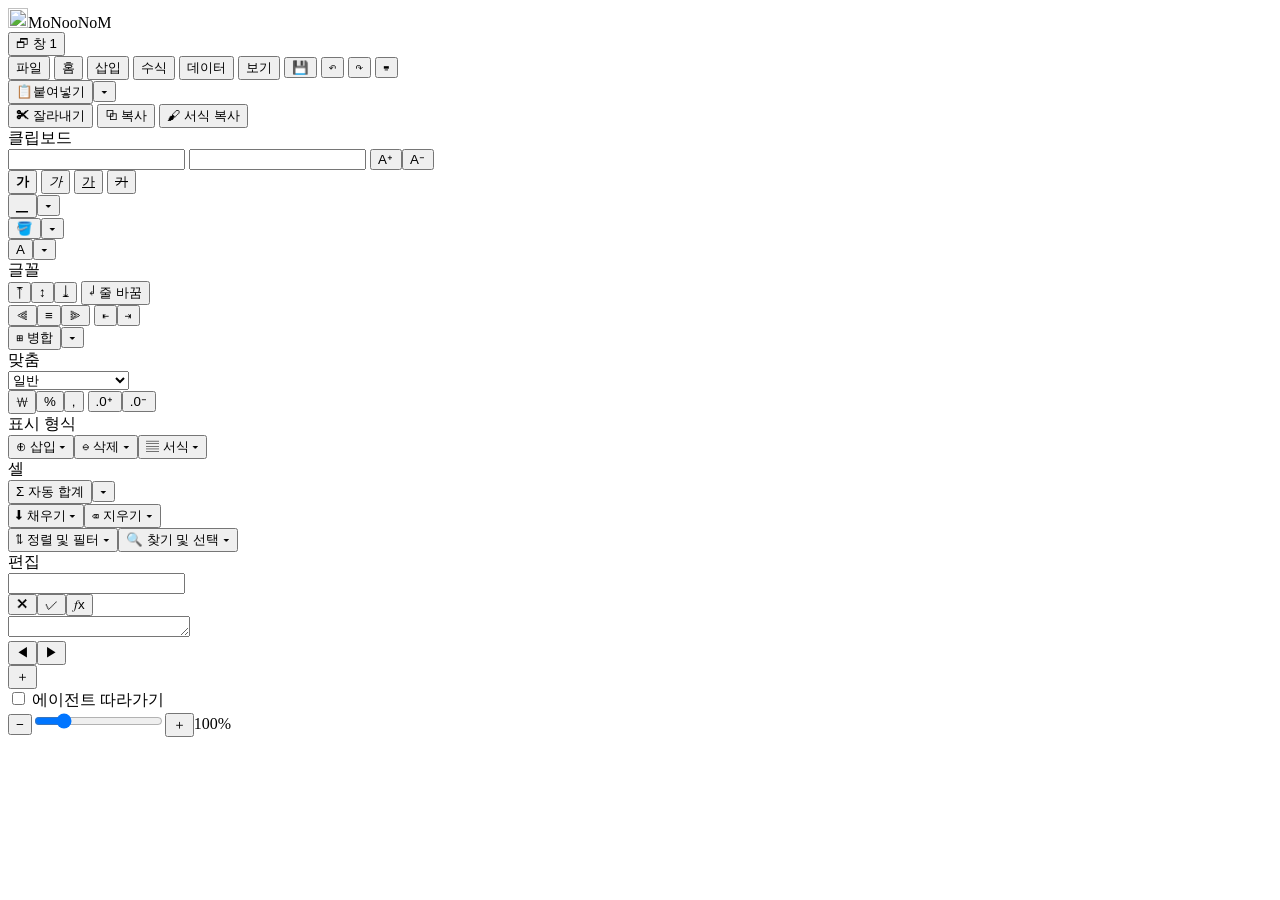
==== .agents/skills/monoonom/assets/web/index.html @ f5a335a6 "Rename to MoNooNoM (monoonom); olive green accent and a new icon The product name had a trademark in" ====
<!doctype html>
<html lang="ko">
<head>
<meta charset="utf-8">
<meta name="viewport" content="width=device-width, initial-scale=1">
<title>MoNooNoM</title>
<link rel="icon" type="image/svg+xml" href="/img/favicon.svg">
<link rel="stylesheet" href="/css/app.css">
<script src="/vendor/chart.umd.min.js"></script>
</head>
<body>
<header id="titlebar">
  <div class="brand"><img src="/img/monoonom.svg" alt="" width="20" height="20">MoNooNoM</div>
  <div id="doc-tabs" class="doc-tabs" role="tablist" aria-label="통합 문서"></div>
  <button id="win-btn" class="win-btn" title="창 목록 / 새 창">🗗 창 <span id="win-count">1</span></button>
</header>

<nav id="ribbon-tabs" class="ribbon-tabs">
  <button data-rtab="file" class="file-tab">파일</button>
  <button data-rtab="home" class="on">홈</button>
  <button data-rtab="insert">삽입</button>
  <button data-rtab="formulas">수식</button>
  <button data-rtab="data">데이터</button>
  <button data-rtab="view">보기</button>
  <span class="spacer"></span>
  <button class="qa" data-cmd="save" title="저장 (Ctrl+S)">💾</button>
  <button class="qa" id="undo-btn" data-cmd="undo" title="실행 취소 (Ctrl+Z)">↶</button>
  <button class="qa" id="redo-btn" data-cmd="redo" title="다시 실행 (Ctrl+Y)">↷</button>
  <button class="qa" data-cmd="help" title="바로 가기 키">⌨</button>
</nav>

<section id="ribbon" class="ribbon">
  <!-- HOME -->
  <div data-rpane="home" class="rpane">
    <div class="group"><div class="gbody">
      <div class="split big"><button class="rb big" data-cmd="paste" title="붙여넣기 (Ctrl+V)"><span class="ic">📋</span>붙여넣기</button><button class="dd" data-dd="paste" title="붙여넣기 옵션">▾</button></div>
      <div class="col">
        <button class="rb" data-cmd="cut" title="잘라내기 (Ctrl+X)">✂ 잘라내기</button>
        <button class="rb" data-cmd="copy" title="복사 (Ctrl+C)">⧉ 복사</button>
        <button class="rb" id="painter-btn" data-cmd="painter" title="서식 복사 (두 번 클릭하면 계속 적용)">🖌 서식 복사</button>
      </div></div><div class="gname">클립보드</div></div>

    <div class="group"><div class="gbody"><div class="col">
      <div class="row">
        <input id="font-name" class="inp font-name" data-cmd="fontName" title="글꼴" aria-label="글꼴">
        <input id="font-size" class="inp font-size" data-cmd="fontSize" title="글꼴 크기" aria-label="글꼴 크기">
        <button class="rb ico" data-cmd="fontGrow" title="글꼴 크기 크게">A⁺</button><button class="rb ico" data-cmd="fontShrink" title="글꼴 크기 작게">A⁻</button>
      </div>
      <div class="row">
        <button class="rb ico" data-cmd="bold" title="굵게 (Ctrl+B)"><b>가</b></button>
        <button class="rb ico" data-cmd="italic" title="기울임꼴 (Ctrl+I)"><i>가</i></button>
        <button class="rb ico" data-cmd="underline" title="밑줄 (Ctrl+U)"><u>가</u></button>
        <button class="rb ico" data-cmd="strike" title="취소선 (Ctrl+5)"><s>가</s></button>
        <div class="split"><button class="rb ico" data-cmd="borders" data-arg="bottom" title="아래쪽 테두리">▁</button><button class="dd" data-dd="borders" title="테두리">▾</button></div>
        <div class="split"><button class="rb ico color-btn" id="fill-color-btn" title="채우기 색">🪣<span class="cbar" id="fill-color-bar" style="background:#FFFF00"></span></button><button class="dd" id="fill-color-pick" title="채우기 색 선택">▾</button></div>
        <div class="split"><button class="rb ico color-btn" id="font-color-btn" title="글꼴 색">A<span class="cbar" id="font-color-bar" style="background:#FF0000"></span></button><button class="dd" id="font-color-pick" title="글꼴 색 선택">▾</button></div>
      </div></div></div><div class="gname">글꼴</div></div>

    <div class="group"><div class="gbody"><div class="col">
      <div class="row">
        <button class="rb ico" data-cmd="vTop" title="위쪽 맞춤">⤒</button><button class="rb ico" data-cmd="vMiddle" title="가운데 맞춤">↕</button><button class="rb ico" data-cmd="vBottom" title="아래쪽 맞춤">⤓</button>
        <button class="rb" data-cmd="wrap" title="텍스트 줄 바꿈">↵ 줄 바꿈</button>
      </div>
      <div class="row">
        <button class="rb ico" data-cmd="alignLeft" title="왼쪽 맞춤">⫷</button><button class="rb ico" data-cmd="alignCenter" title="가운데 맞춤">≡</button><button class="rb ico" data-cmd="alignRight" title="오른쪽 맞춤">⫸</button>
        <button class="rb ico" data-cmd="outdent" title="내어쓰기">⇤</button><button class="rb ico" data-cmd="indent" title="들여쓰기">⇥</button>
        <div class="split"><button class="rb" data-cmd="mergeCenter" title="병합하고 가운데 맞춤">⊞ 병합</button><button class="dd" data-dd="merge">▾</button></div>
      </div></div></div><div class="gname">맞춤</div></div>

    <div class="group"><div class="gbody"><div class="col">
      <div class="row"><select id="num-format" class="inp num-format" data-cmd="numFormat" title="표시 형식">
        <option value="General">일반</option><option value="0">숫자 (0)</option><option value="0.00">숫자 (0.00)</option><option value="#,##0">숫자 (#,##0)</option>
        <option value="&quot;₩&quot;#,##0">통화 (₩)</option><option value="_-* #,##0_-;-* #,##0_-;_-* &quot;-&quot;_-;_-@_-">회계</option>
        <option value="yyyy-mm-dd">간단한 날짜</option><option value="yyyy&quot;년&quot; m&quot;월&quot; d&quot;일&quot; dddd">자세한 날짜</option><option value="h:mm:ss">시간</option>
        <option value="0%">백분율</option><option value="# ?/?">분수</option><option value="0.00E+00">지수</option><option value="@">텍스트</option>
        <option value="__custom">사용자 지정</option><option value="__more">기타 표시 형식…</option></select></div>
      <div class="row">
        <button class="rb ico" data-cmd="currency" title="통화 (₩)">₩</button><button class="rb ico" data-cmd="percent" title="백분율 (Ctrl+Shift+5)">%</button><button class="rb ico" data-cmd="comma" title="쉼표 스타일">,</button>
        <button class="rb ico" data-cmd="decInc" title="자릿수 늘림">.0⁺</button><button class="rb ico" data-cmd="decDec" title="자릿수 줄임">.0⁻</button>
      </div></div></div><div class="gname">표시 형식</div></div>

    <div class="group"><div class="gbody"><div class="col">
      <button class="rb" data-dd="insert">⊕ 삽입 ▾</button><button class="rb" data-dd="delete">⊖ 삭제 ▾</button><button class="rb" data-dd="format">▤ 서식 ▾</button>
    </div></div><div class="gname">셀</div></div>

    <div class="group"><div class="gbody"><div class="col">
      <div class="split"><button class="rb" data-cmd="autosum" title="자동 합계 (Alt+=)">Σ 자동 합계</button><button class="dd" data-dd="autosum">▾</button></div>
      <button class="rb" data-dd="fill">⬇ 채우기 ▾</button><button class="rb" data-dd="clear">⌫ 지우기 ▾</button>
    </div><div class="col">
      <button class="rb" data-dd="sortfilter">⇅ 정렬 및 필터 ▾</button><button class="rb" data-dd="find">🔍 찾기 및 선택 ▾</button>
    </div></div><div class="gname">편집</div></div>
  </div>

  <!-- INSERT -->
  <div data-rpane="insert" class="rpane" hidden>
    <div class="group"><div class="gbody">
      <button class="rb big" data-cmd="chartDialog"><span class="ic">📊</span>추천 차트</button>
      <div class="col"><button class="rb" data-cmd="chart" data-arg="bar">▮ 세로 막대형</button><button class="rb" data-cmd="chart" data-arg="barH">▬ 가로 막대형</button><button class="rb" data-cmd="chart" data-arg="barStacked">▦ 누적 막대형</button></div>
      <div class="col"><button class="rb" data-cmd="chart" data-arg="line">📈 꺾은선형</button><button class="rb" data-cmd="chart" data-arg="area">◭ 영역형</button><button class="rb" data-cmd="chart" data-arg="scatter">⁘ 분산형</button></div>
      <div class="col"><button class="rb" data-cmd="chart" data-arg="pie">◔ 원형</button><button class="rb" data-cmd="chart" data-arg="doughnut">◎ 도넛형</button><button class="rb" data-cmd="chart" data-arg="radar">✶ 방사형</button></div>
    </div><div class="gname">차트 (Alt+F1)</div></div>
    <div class="group"><div class="gbody">
      <button class="rb big" data-cmd="pivotDialog" title="선택한 표로 피벗 테이블 만들기"><span class="ic">▦</span>피벗 테이블</button>
    </div><div class="gname">표</div></div>
    <div class="group"><div class="gbody"><div class="col">
      <button class="rb" data-cmd="insertFunction">𝑓x 함수</button><button class="rb" data-cmd="comment">🗨 메모 (Shift+F2)</button><button class="rb" data-cmd="link">🔗 링크 (Ctrl+K)</button>
    </div></div><div class="gname">기타</div></div>
  </div>

  <!-- FORMULAS -->
  <div data-rpane="formulas" class="rpane" hidden>
    <div class="group"><div class="gbody">
      <button class="rb big" data-cmd="insertFunction"><span class="ic">𝑓x</span>함수 삽입</button>
      <div class="col"><div class="split"><button class="rb" data-cmd="autosum">Σ 자동 합계</button><button class="dd" data-dd="autosum">▾</button></div></div>
    </div><div class="gname">함수 라이브러리</div></div>
    <div class="group"><div class="gbody"><div class="col">
      <button class="rb" data-cmd="showFormulas" title="Ctrl+`">⨍ 수식 표시</button><button class="rb" data-cmd="recalc" title="F9">⟳ 지금 계산</button>
    </div></div><div class="gname">수식 분석 / 계산</div></div>
  </div>

  <!-- DATA -->
  <div data-rpane="data" class="rpane" hidden>
    <div class="group"><div class="gbody">
      <div class="col"><button class="rb" data-cmd="sortAsc">↑ 오름차순</button><button class="rb" data-cmd="sortDesc">↓ 내림차순</button></div>
      <button class="rb big" data-cmd="sortDialog"><span class="ic">⇅</span>정렬</button>
      <button class="rb big" data-cmd="filter" title="Ctrl+Shift+L"><span class="ic">⏷</span>필터</button>
      <div class="col"><button class="rb" data-cmd="filterClear">⨯ 지우기</button><button class="rb" data-cmd="filterReapply">⟳ 다시 적용</button></div>
    </div><div class="gname">정렬 및 필터</div></div>
    <div class="group"><div class="gbody"><div class="col">
      <button class="rb" data-cmd="removeDuplicates">⧉ 중복된 항목 제거</button>
    </div></div><div class="gname">데이터 도구</div></div>
    <div class="group"><div class="gbody">
      <button class="rb big" data-cmd="pivotRefresh" title="이 문서의 피벗 테이블 값을 원본 데이터에서 다시 계산"><span class="ic">⟳</span>피벗 새로 고침</button>
    </div><div class="gname">피벗 테이블</div></div>
  </div>

  <!-- VIEW -->
  <div data-rpane="view" class="rpane" hidden>
    <div class="group"><div class="gbody"><div class="col">
      <button class="rb" data-cmd="gridlines">▦ 눈금선</button><button class="rb" data-cmd="showFormulas">⨍ 수식 표시</button>
    </div></div><div class="gname">표시</div></div>
    <div class="group"><div class="gbody">
      <button class="rb big" data-dd="zoom"><span class="ic">🔍</span>확대/축소</button>
      <div class="col"><button class="rb" data-cmd="zoom100">100%</button><button class="rb" data-cmd="zoomSel">선택 영역 확대</button></div>
    </div><div class="gname">확대/축소</div></div>
    <div class="group"><div class="gbody">
      <button class="rb big" data-cmd="newWindow"><span class="ic">🗗</span>새 창</button>
      <button class="rb big" data-dd="windows"><span class="ic">🪟</span>창 전환</button>
      <button class="rb big" data-dd="freeze"><span class="ic">❄</span>틀 고정</button>
    </div><div class="gname">창</div></div>
  </div>
</section>

<div id="formula-bar" class="formula-bar">
  <input id="name-box" class="name-box" title="이름 상자 (참조를 입력하고 Enter)" aria-label="이름 상자" spellcheck="false">
  <div class="fx-btns"><button id="fx-cancel" title="취소">✕</button><button id="fx-ok" title="입력">✓</button><button id="fx-btn" title="함수 삽입">𝑓x</button></div>
  <textarea id="fx-input" class="fx-input" rows="1" spellcheck="false" aria-label="수식 입력줄"></textarea>
</div>

<main id="grid-host" class="grid-host" tabindex="-1"></main>

<footer id="sheetbar" class="sheetbar">
  <button id="sheet-prev" title="이전 시트 (Ctrl+PgUp)">◀</button><button id="sheet-next" title="다음 시트 (Ctrl+PgDn)">▶</button>
  <div id="sheet-tabs" class="sheet-tabs"></div>
  <button id="add-sheet" class="add-sheet" title="새 시트 (Shift+F11)">＋</button>
</footer>
<footer id="statusbar" class="statusbar">
  <div id="status-msg" class="status-msg"></div>
  <div id="status-stats" class="status-stats"></div>
  <span id="agent-busy" class="agent-busy" hidden title="에이전트가 방금 이 통합 문서를 바꿨습니다">● 에이전트 작업 중</span>
  <label class="follow-agent" title="켜면 에이전트가 작업하는 시트와 셀로 화면이 따라갑니다. 끄면 화면은 그대로 두고 에이전트가 바꾼 셀만 강조합니다."><input type="checkbox" id="follow-agent"> 에이전트 따라가기</label>
  <div class="zoom"><button data-cmd="zoomOut" title="축소">−</button><input id="zoom-range" type="range" min="25" max="400" value="100" aria-label="확대/축소"><button data-cmd="zoomIn" title="확대">＋</button><span id="zoom-label" title="100%로">100%</span></div>
</footer>

<div id="toasts" class="toasts" aria-live="polite"></div>
<div id="tooltip" class="tooltip" hidden></div>
<div id="comment-tip" class="comment-tip" hidden></div>
<div id="busy" class="busy" hidden><div class="spinner"></div><span></span></div>

<script type="module" src="/js/app.js"></script>
</body>
</html>
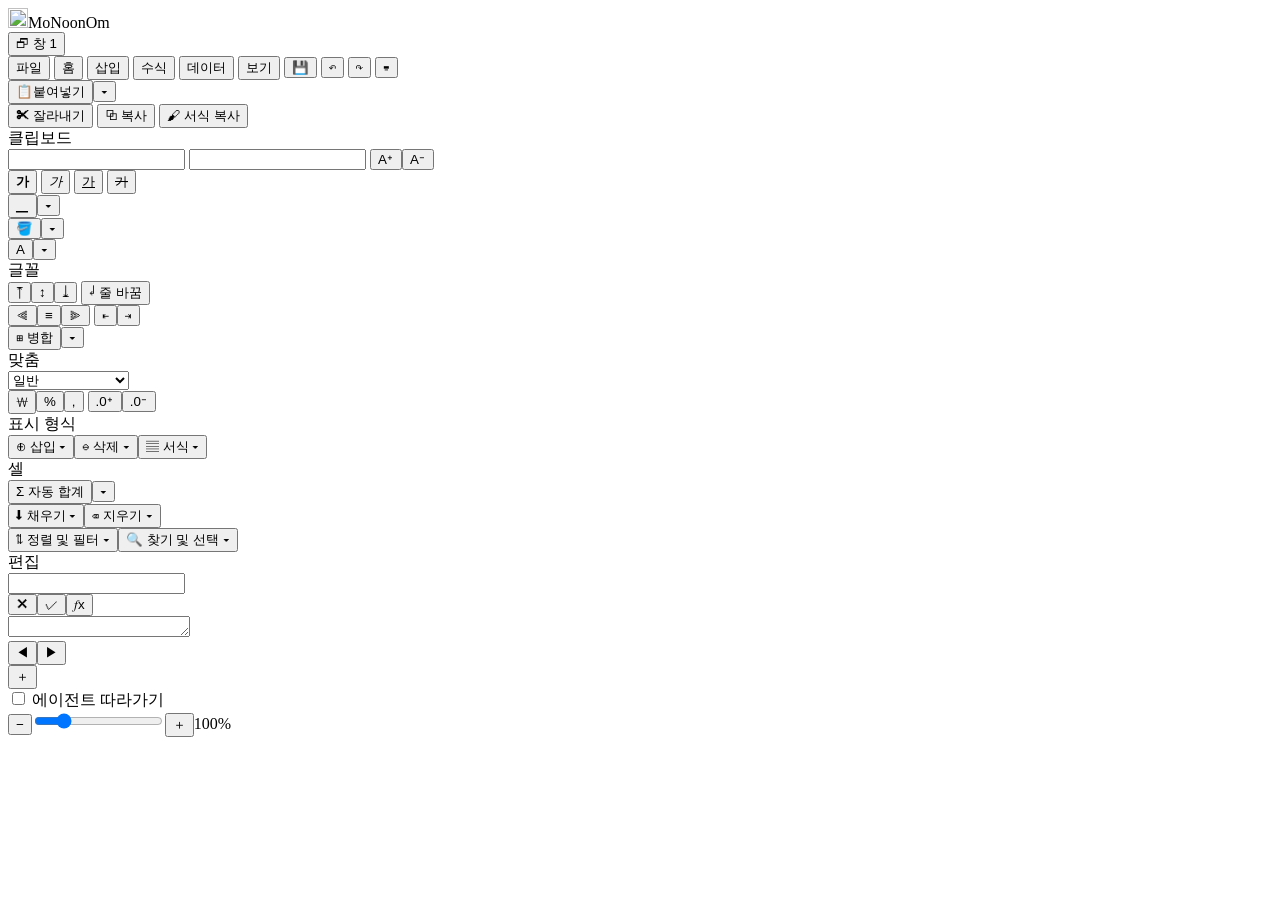
==== commit 58e81c7b: "Mixed-case name: MoNoonOm Co-Authored-By: Claude Opus 5.5 <noreply@anthropic.com> Claude-Session: ht" ====
--- a/.agents/skills/monoonom/assets/web/index.html
+++ b/.agents/skills/monoonom/assets/web/index.html
@@ -3,14 +3,14 @@
 <head>
 <meta charset="utf-8">
 <meta name="viewport" content="width=device-width, initial-scale=1">
-<title>MoNooNoM</title>
+<title>MoNoonOm</title>
 <link rel="icon" type="image/svg+xml" href="/img/favicon.svg">
 <link rel="stylesheet" href="/css/app.css">
 <script src="/vendor/chart.umd.min.js"></script>
 </head>
 <body>
 <header id="titlebar">
-  <div class="brand"><img src="/img/monoonom.svg" alt="" width="20" height="20">MoNooNoM</div>
+  <div class="brand"><img src="/img/monoonom.svg" alt="" width="20" height="20">MoNoonOm</div>
   <div id="doc-tabs" class="doc-tabs" role="tablist" aria-label="통합 문서"></div>
   <button id="win-btn" class="win-btn" title="창 목록 / 새 창">🗗 창 <span id="win-count">1</span></button>
 </header>
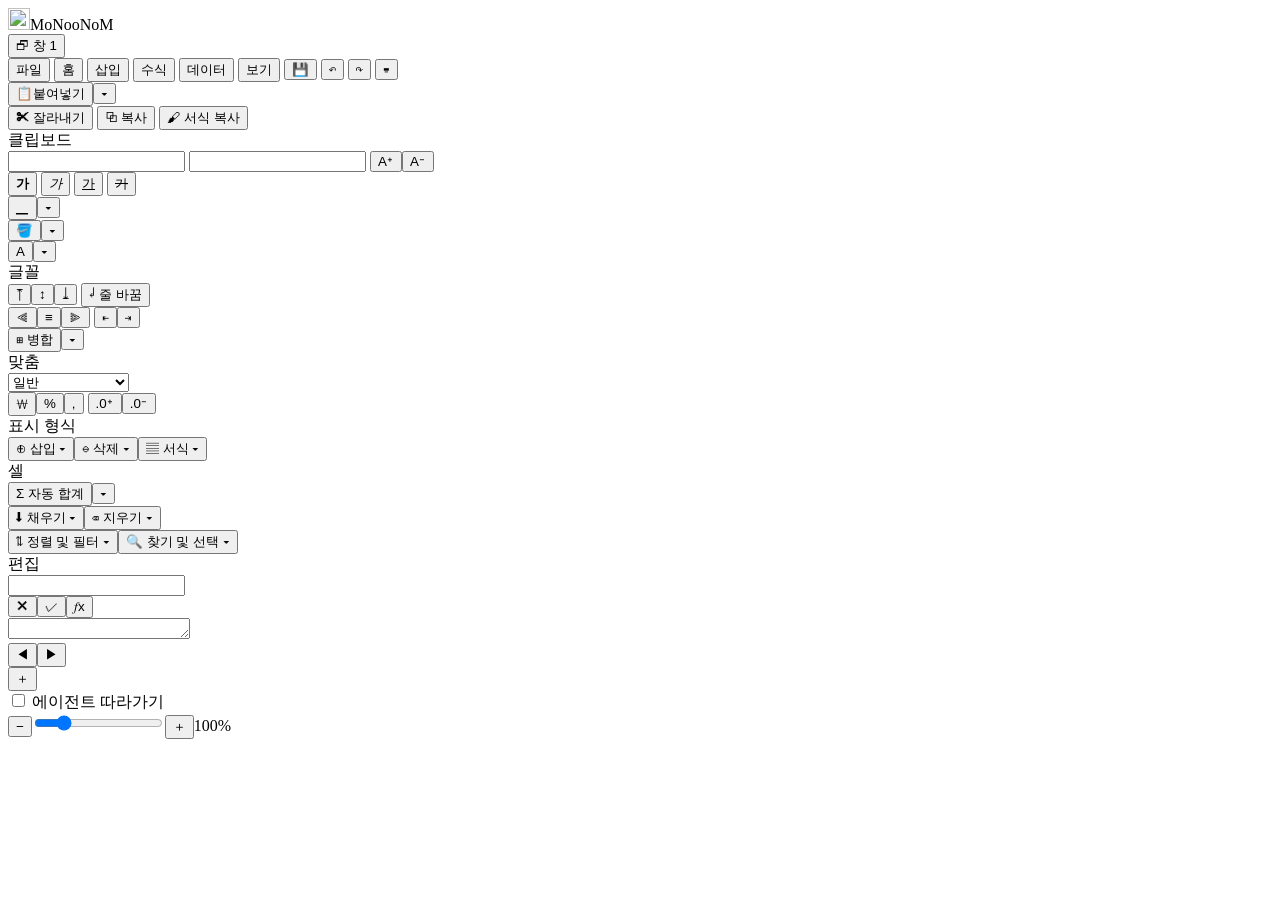
==== commit 3a345e5e: "Restore MoNooNoM spelling; add white icon for coloured backgrounds - monoonom-white.svg: white lines" ====
--- a/.agents/skills/monoonom/assets/web/index.html
+++ b/.agents/skills/monoonom/assets/web/index.html
@@ -3,14 +3,14 @@
 <head>
 <meta charset="utf-8">
 <meta name="viewport" content="width=device-width, initial-scale=1">
-<title>MoNoonOm</title>
+<title>MoNooNoM</title>
 <link rel="icon" type="image/svg+xml" href="/img/favicon.svg">
 <link rel="stylesheet" href="/css/app.css">
 <script src="/vendor/chart.umd.min.js"></script>
 </head>
 <body>
 <header id="titlebar">
-  <div class="brand"><img src="/img/monoonom.svg" alt="" width="20" height="20">MoNoonOm</div>
+  <div class="brand"><img src="/img/monoonom-white.svg" alt="" width="22" height="22">MoNooNoM</div>
   <div id="doc-tabs" class="doc-tabs" role="tablist" aria-label="통합 문서"></div>
   <button id="win-btn" class="win-btn" title="창 목록 / 새 창">🗗 창 <span id="win-count">1</span></button>
 </header>
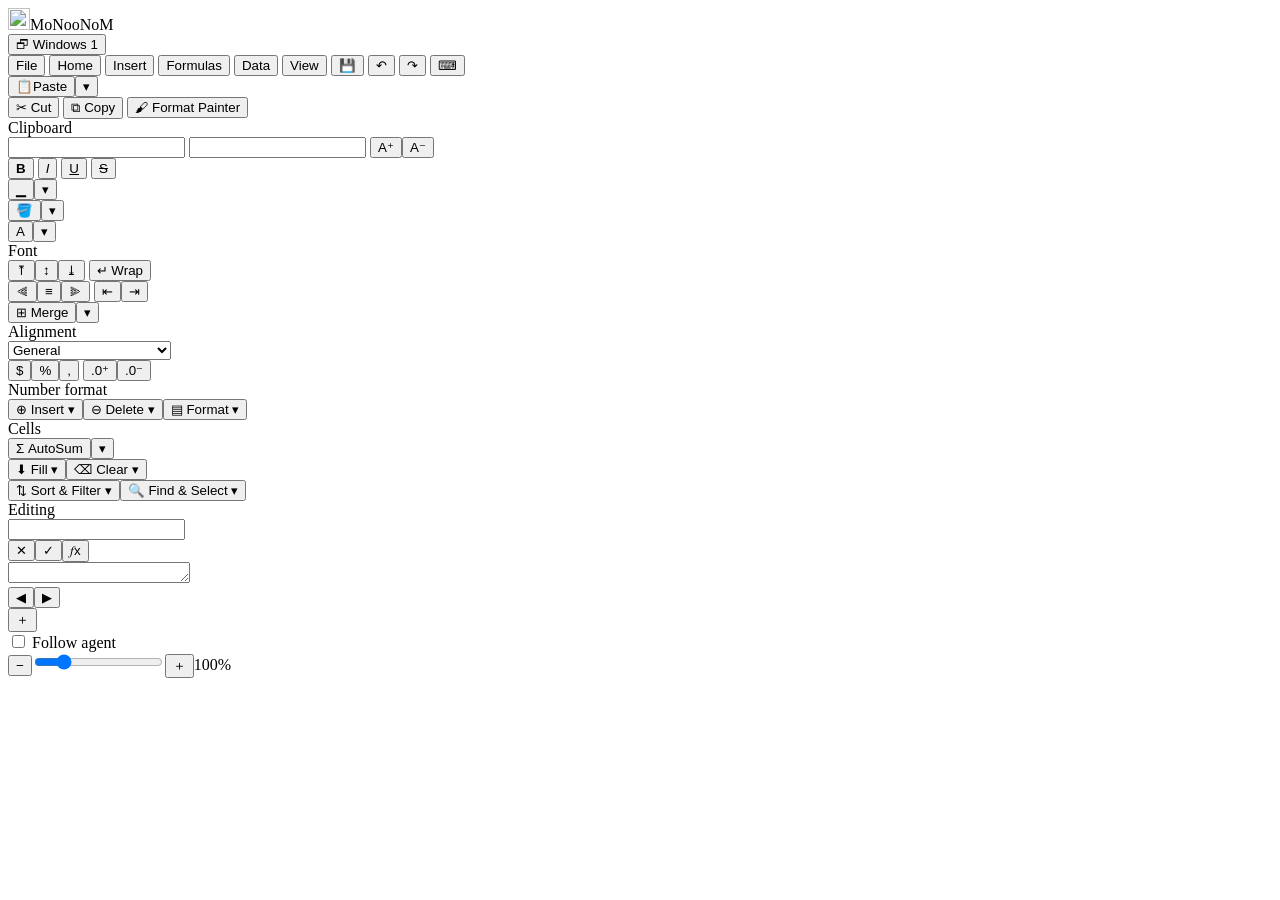
==== commit ae7a377b: "English agent-facing text; preview UI in English or Korean - SKILL.md, references, xl.py output and " ====
--- a/.agents/skills/monoonom/assets/web/index.html
+++ b/.agents/skills/monoonom/assets/web/index.html
@@ -1,5 +1,5 @@
 <!doctype html>
-<html lang="ko">
+<html lang="en">
 <head>
 <meta charset="utf-8">
 <meta name="viewport" content="width=device-width, initial-scale=1">
@@ -11,165 +11,165 @@
 <body>
 <header id="titlebar">
   <div class="brand"><img src="/img/monoonom-white.svg" alt="" width="22" height="22">MoNooNoM</div>
-  <div id="doc-tabs" class="doc-tabs" role="tablist" aria-label="통합 문서"></div>
-  <button id="win-btn" class="win-btn" title="창 목록 / 새 창">🗗 창 <span id="win-count">1</span></button>
+  <div id="doc-tabs" class="doc-tabs" role="tablist" aria-label="Workbooks"></div>
+  <button id="win-btn" class="win-btn" title="Windows / new window">🗗 Windows <span id="win-count">1</span></button>
 </header>
 
 <nav id="ribbon-tabs" class="ribbon-tabs">
-  <button data-rtab="file" class="file-tab">파일</button>
-  <button data-rtab="home" class="on">홈</button>
-  <button data-rtab="insert">삽입</button>
-  <button data-rtab="formulas">수식</button>
-  <button data-rtab="data">데이터</button>
-  <button data-rtab="view">보기</button>
+  <button data-rtab="file" class="file-tab">File</button>
+  <button data-rtab="home" class="on">Home</button>
+  <button data-rtab="insert">Insert</button>
+  <button data-rtab="formulas">Formulas</button>
+  <button data-rtab="data">Data</button>
+  <button data-rtab="view">View</button>
   <span class="spacer"></span>
-  <button class="qa" data-cmd="save" title="저장 (Ctrl+S)">💾</button>
-  <button class="qa" id="undo-btn" data-cmd="undo" title="실행 취소 (Ctrl+Z)">↶</button>
-  <button class="qa" id="redo-btn" data-cmd="redo" title="다시 실행 (Ctrl+Y)">↷</button>
-  <button class="qa" data-cmd="help" title="바로 가기 키">⌨</button>
+  <button class="qa" data-cmd="save" title="Save (Ctrl+S)">💾</button>
+  <button class="qa" id="undo-btn" data-cmd="undo" title="Undo (Ctrl+Z)">↶</button>
+  <button class="qa" id="redo-btn" data-cmd="redo" title="Redo (Ctrl+Y)">↷</button>
+  <button class="qa" data-cmd="help" title="Keyboard shortcuts">⌨</button>
 </nav>
 
 <section id="ribbon" class="ribbon">
   <!-- HOME -->
   <div data-rpane="home" class="rpane">
     <div class="group"><div class="gbody">
-      <div class="split big"><button class="rb big" data-cmd="paste" title="붙여넣기 (Ctrl+V)"><span class="ic">📋</span>붙여넣기</button><button class="dd" data-dd="paste" title="붙여넣기 옵션">▾</button></div>
+      <div class="split big"><button class="rb big" data-cmd="paste" title="Paste (Ctrl+V)"><span class="ic">📋</span>Paste</button><button class="dd" data-dd="paste" title="Paste options">▾</button></div>
       <div class="col">
-        <button class="rb" data-cmd="cut" title="잘라내기 (Ctrl+X)">✂ 잘라내기</button>
-        <button class="rb" data-cmd="copy" title="복사 (Ctrl+C)">⧉ 복사</button>
-        <button class="rb" id="painter-btn" data-cmd="painter" title="서식 복사 (두 번 클릭하면 계속 적용)">🖌 서식 복사</button>
-      </div></div><div class="gname">클립보드</div></div>
+        <button class="rb" data-cmd="cut" title="Cut (Ctrl+X)">✂ Cut</button>
+        <button class="rb" data-cmd="copy" title="Copy (Ctrl+C)">⧉ Copy</button>
+        <button class="rb" id="painter-btn" data-cmd="painter" title="Format Painter (double-click to keep applying)">🖌 Format Painter</button>
+      </div></div><div class="gname">Clipboard</div></div>
 
     <div class="group"><div class="gbody"><div class="col">
       <div class="row">
-        <input id="font-name" class="inp font-name" data-cmd="fontName" title="글꼴" aria-label="글꼴">
-        <input id="font-size" class="inp font-size" data-cmd="fontSize" title="글꼴 크기" aria-label="글꼴 크기">
-        <button class="rb ico" data-cmd="fontGrow" title="글꼴 크기 크게">A⁺</button><button class="rb ico" data-cmd="fontShrink" title="글꼴 크기 작게">A⁻</button>
+        <input id="font-name" class="inp font-name" data-cmd="fontName" title="Font" aria-label="Font">
+        <input id="font-size" class="inp font-size" data-cmd="fontSize" title="Font size" aria-label="Font size">
+        <button class="rb ico" data-cmd="fontGrow" title="Increase font size">A⁺</button><button class="rb ico" data-cmd="fontShrink" title="Decrease font size">A⁻</button>
       </div>
       <div class="row">
-        <button class="rb ico" data-cmd="bold" title="굵게 (Ctrl+B)"><b>가</b></button>
-        <button class="rb ico" data-cmd="italic" title="기울임꼴 (Ctrl+I)"><i>가</i></button>
-        <button class="rb ico" data-cmd="underline" title="밑줄 (Ctrl+U)"><u>가</u></button>
-        <button class="rb ico" data-cmd="strike" title="취소선 (Ctrl+5)"><s>가</s></button>
-        <div class="split"><button class="rb ico" data-cmd="borders" data-arg="bottom" title="아래쪽 테두리">▁</button><button class="dd" data-dd="borders" title="테두리">▾</button></div>
-        <div class="split"><button class="rb ico color-btn" id="fill-color-btn" title="채우기 색">🪣<span class="cbar" id="fill-color-bar" style="background:#FFFF00"></span></button><button class="dd" id="fill-color-pick" title="채우기 색 선택">▾</button></div>
-        <div class="split"><button class="rb ico color-btn" id="font-color-btn" title="글꼴 색">A<span class="cbar" id="font-color-bar" style="background:#FF0000"></span></button><button class="dd" id="font-color-pick" title="글꼴 색 선택">▾</button></div>
-      </div></div></div><div class="gname">글꼴</div></div>
+        <button class="rb ico" data-cmd="bold" title="Bold (Ctrl+B)"><b data-i18n="glyph.bold">B</b></button>
+        <button class="rb ico" data-cmd="italic" title="Italic (Ctrl+I)"><i data-i18n="glyph.italic">I</i></button>
+        <button class="rb ico" data-cmd="underline" title="Underline (Ctrl+U)"><u data-i18n="glyph.underline">U</u></button>
+        <button class="rb ico" data-cmd="strike" title="Strikethrough (Ctrl+5)"><s data-i18n="glyph.strike">S</s></button>
+        <div class="split"><button class="rb ico" data-cmd="borders" data-arg="bottom" title="Bottom border">▁</button><button class="dd" data-dd="borders" title="Borders">▾</button></div>
+        <div class="split"><button class="rb ico color-btn" id="fill-color-btn" title="Fill color">🪣<span class="cbar" id="fill-color-bar" style="background:#FFFF00"></span></button><button class="dd" id="fill-color-pick" title="Choose fill color">▾</button></div>
+        <div class="split"><button class="rb ico color-btn" id="font-color-btn" title="Font color">A<span class="cbar" id="font-color-bar" style="background:#FF0000"></span></button><button class="dd" id="font-color-pick" title="Choose font color">▾</button></div>
+      </div></div></div><div class="gname">Font</div></div>
 
     <div class="group"><div class="gbody"><div class="col">
       <div class="row">
-        <button class="rb ico" data-cmd="vTop" title="위쪽 맞춤">⤒</button><button class="rb ico" data-cmd="vMiddle" title="가운데 맞춤">↕</button><button class="rb ico" data-cmd="vBottom" title="아래쪽 맞춤">⤓</button>
-        <button class="rb" data-cmd="wrap" title="텍스트 줄 바꿈">↵ 줄 바꿈</button>
+        <button class="rb ico" data-cmd="vTop" title="Top align">⤒</button><button class="rb ico" data-cmd="vMiddle" title="Center">↕</button><button class="rb ico" data-cmd="vBottom" title="Bottom align">⤓</button>
+        <button class="rb" data-cmd="wrap" title="Wrap text">↵ Wrap</button>
       </div>
       <div class="row">
-        <button class="rb ico" data-cmd="alignLeft" title="왼쪽 맞춤">⫷</button><button class="rb ico" data-cmd="alignCenter" title="가운데 맞춤">≡</button><button class="rb ico" data-cmd="alignRight" title="오른쪽 맞춤">⫸</button>
-        <button class="rb ico" data-cmd="outdent" title="내어쓰기">⇤</button><button class="rb ico" data-cmd="indent" title="들여쓰기">⇥</button>
-        <div class="split"><button class="rb" data-cmd="mergeCenter" title="병합하고 가운데 맞춤">⊞ 병합</button><button class="dd" data-dd="merge">▾</button></div>
-      </div></div></div><div class="gname">맞춤</div></div>
+        <button class="rb ico" data-cmd="alignLeft" title="Align left">⫷</button><button class="rb ico" data-cmd="alignCenter" title="Center">≡</button><button class="rb ico" data-cmd="alignRight" title="Align right">⫸</button>
+        <button class="rb ico" data-cmd="outdent" title="Decrease indent">⇤</button><button class="rb ico" data-cmd="indent" title="Increase indent">⇥</button>
+        <div class="split"><button class="rb" data-cmd="mergeCenter" title="Merge & Center">⊞ Merge</button><button class="dd" data-dd="merge">▾</button></div>
+      </div></div></div><div class="gname">Alignment</div></div>
 
     <div class="group"><div class="gbody"><div class="col">
-      <div class="row"><select id="num-format" class="inp num-format" data-cmd="numFormat" title="표시 형식">
-        <option value="General">일반</option><option value="0">숫자 (0)</option><option value="0.00">숫자 (0.00)</option><option value="#,##0">숫자 (#,##0)</option>
-        <option value="&quot;₩&quot;#,##0">통화 (₩)</option><option value="_-* #,##0_-;-* #,##0_-;_-* &quot;-&quot;_-;_-@_-">회계</option>
-        <option value="yyyy-mm-dd">간단한 날짜</option><option value="yyyy&quot;년&quot; m&quot;월&quot; d&quot;일&quot; dddd">자세한 날짜</option><option value="h:mm:ss">시간</option>
-        <option value="0%">백분율</option><option value="# ?/?">분수</option><option value="0.00E+00">지수</option><option value="@">텍스트</option>
-        <option value="__custom">사용자 지정</option><option value="__more">기타 표시 형식…</option></select></div>
+      <div class="row"><select id="num-format" class="inp num-format" data-cmd="numFormat" title="Number format">
+        <option value="General">General</option><option value="0">Number (0)</option><option value="0.00">Number (0.00)</option><option value="#,##0">Number (#,##0)</option>
+        <option value="&quot;$&quot;#,##0.00" data-f="currency">Currency</option><option value="_-* #,##0_-;-* #,##0_-;_-* &quot;-&quot;_-;_-@_-">Accounting</option>
+        <option value="yyyy-mm-dd">Short date</option><option value="dddd, mmmm d, yyyy" data-f="longDate">Long date</option><option value="h:mm:ss">Time</option>
+        <option value="0%">Percentage</option><option value="# ?/?">Fraction</option><option value="0.00E+00">Scientific</option><option value="@">Text</option>
+        <option value="__custom">Custom</option><option value="__more">More number formats…</option></select></div>
       <div class="row">
-        <button class="rb ico" data-cmd="currency" title="통화 (₩)">₩</button><button class="rb ico" data-cmd="percent" title="백분율 (Ctrl+Shift+5)">%</button><button class="rb ico" data-cmd="comma" title="쉼표 스타일">,</button>
-        <button class="rb ico" data-cmd="decInc" title="자릿수 늘림">.0⁺</button><button class="rb ico" data-cmd="decDec" title="자릿수 줄임">.0⁻</button>
-      </div></div></div><div class="gname">표시 형식</div></div>
+        <button class="rb ico" data-cmd="currency" title="Currency" data-f-symbol>$</button><button class="rb ico" data-cmd="percent" title="Percent style (Ctrl+Shift+5)">%</button><button class="rb ico" data-cmd="comma" title="Comma style">,</button>
+        <button class="rb ico" data-cmd="decInc" title="Increase decimal">.0⁺</button><button class="rb ico" data-cmd="decDec" title="Decrease decimal">.0⁻</button>
+      </div></div></div><div class="gname">Number format</div></div>
 
     <div class="group"><div class="gbody"><div class="col">
-      <button class="rb" data-dd="insert">⊕ 삽입 ▾</button><button class="rb" data-dd="delete">⊖ 삭제 ▾</button><button class="rb" data-dd="format">▤ 서식 ▾</button>
-    </div></div><div class="gname">셀</div></div>
+      <button class="rb" data-dd="insert">⊕ Insert ▾</button><button class="rb" data-dd="delete">⊖ Delete ▾</button><button class="rb" data-dd="format">▤ Format ▾</button>
+    </div></div><div class="gname">Cells</div></div>
 
     <div class="group"><div class="gbody"><div class="col">
-      <div class="split"><button class="rb" data-cmd="autosum" title="자동 합계 (Alt+=)">Σ 자동 합계</button><button class="dd" data-dd="autosum">▾</button></div>
-      <button class="rb" data-dd="fill">⬇ 채우기 ▾</button><button class="rb" data-dd="clear">⌫ 지우기 ▾</button>
+      <div class="split"><button class="rb" data-cmd="autosum" title="AutoSum (Alt+=)">Σ AutoSum</button><button class="dd" data-dd="autosum">▾</button></div>
+      <button class="rb" data-dd="fill">⬇ Fill ▾</button><button class="rb" data-dd="clear">⌫ Clear ▾</button>
     </div><div class="col">
-      <button class="rb" data-dd="sortfilter">⇅ 정렬 및 필터 ▾</button><button class="rb" data-dd="find">🔍 찾기 및 선택 ▾</button>
-    </div></div><div class="gname">편집</div></div>
+      <button class="rb" data-dd="sortfilter">⇅ Sort & Filter ▾</button><button class="rb" data-dd="find">🔍 Find & Select ▾</button>
+    </div></div><div class="gname">Editing</div></div>
   </div>
 
   <!-- INSERT -->
   <div data-rpane="insert" class="rpane" hidden>
     <div class="group"><div class="gbody">
-      <button class="rb big" data-cmd="chartDialog"><span class="ic">📊</span>추천 차트</button>
-      <div class="col"><button class="rb" data-cmd="chart" data-arg="bar">▮ 세로 막대형</button><button class="rb" data-cmd="chart" data-arg="barH">▬ 가로 막대형</button><button class="rb" data-cmd="chart" data-arg="barStacked">▦ 누적 막대형</button></div>
-      <div class="col"><button class="rb" data-cmd="chart" data-arg="line">📈 꺾은선형</button><button class="rb" data-cmd="chart" data-arg="area">◭ 영역형</button><button class="rb" data-cmd="chart" data-arg="scatter">⁘ 분산형</button></div>
-      <div class="col"><button class="rb" data-cmd="chart" data-arg="pie">◔ 원형</button><button class="rb" data-cmd="chart" data-arg="doughnut">◎ 도넛형</button><button class="rb" data-cmd="chart" data-arg="radar">✶ 방사형</button></div>
-    </div><div class="gname">차트 (Alt+F1)</div></div>
+      <button class="rb big" data-cmd="chartDialog"><span class="ic">📊</span>Recommended Charts</button>
+      <div class="col"><button class="rb" data-cmd="chart" data-arg="bar">▮ Column</button><button class="rb" data-cmd="chart" data-arg="barH">▬ Bar</button><button class="rb" data-cmd="chart" data-arg="barStacked">▦ Stacked column</button></div>
+      <div class="col"><button class="rb" data-cmd="chart" data-arg="line">📈 Line</button><button class="rb" data-cmd="chart" data-arg="area">◭ Area</button><button class="rb" data-cmd="chart" data-arg="scatter">⁘ Scatter</button></div>
+      <div class="col"><button class="rb" data-cmd="chart" data-arg="pie">◔ Pie</button><button class="rb" data-cmd="chart" data-arg="doughnut">◎ Doughnut</button><button class="rb" data-cmd="chart" data-arg="radar">✶ Radar</button></div>
+    </div><div class="gname">Charts (Alt+F1)</div></div>
     <div class="group"><div class="gbody">
-      <button class="rb big" data-cmd="pivotDialog" title="선택한 표로 피벗 테이블 만들기"><span class="ic">▦</span>피벗 테이블</button>
-    </div><div class="gname">표</div></div>
+      <button class="rb big" data-cmd="pivotDialog" title="Create a pivot table from the selected table"><span class="ic">▦</span>PivotTable</button>
+    </div><div class="gname">Tables</div></div>
     <div class="group"><div class="gbody"><div class="col">
-      <button class="rb" data-cmd="insertFunction">𝑓x 함수</button><button class="rb" data-cmd="comment">🗨 메모 (Shift+F2)</button><button class="rb" data-cmd="link">🔗 링크 (Ctrl+K)</button>
-    </div></div><div class="gname">기타</div></div>
+      <button class="rb" data-cmd="insertFunction">𝑓x Function</button><button class="rb" data-cmd="comment">🗨 Note (Shift+F2)</button><button class="rb" data-cmd="link">🔗 Link (Ctrl+K)</button>
+    </div></div><div class="gname">More</div></div>
   </div>
 
   <!-- FORMULAS -->
   <div data-rpane="formulas" class="rpane" hidden>
     <div class="group"><div class="gbody">
-      <button class="rb big" data-cmd="insertFunction"><span class="ic">𝑓x</span>함수 삽입</button>
-      <div class="col"><div class="split"><button class="rb" data-cmd="autosum">Σ 자동 합계</button><button class="dd" data-dd="autosum">▾</button></div></div>
-    </div><div class="gname">함수 라이브러리</div></div>
+      <button class="rb big" data-cmd="insertFunction"><span class="ic">𝑓x</span>Insert Function</button>
+      <div class="col"><div class="split"><button class="rb" data-cmd="autosum">Σ AutoSum</button><button class="dd" data-dd="autosum">▾</button></div></div>
+    </div><div class="gname">Function Library</div></div>
     <div class="group"><div class="gbody"><div class="col">
-      <button class="rb" data-cmd="showFormulas" title="Ctrl+`">⨍ 수식 표시</button><button class="rb" data-cmd="recalc" title="F9">⟳ 지금 계산</button>
-    </div></div><div class="gname">수식 분석 / 계산</div></div>
+      <button class="rb" data-cmd="showFormulas" title="Ctrl+`">⨍ Show Formulas</button><button class="rb" data-cmd="recalc" title="F9">⟳ Calculate Now</button>
+    </div></div><div class="gname">Formula Auditing / Calculation</div></div>
   </div>
 
   <!-- DATA -->
   <div data-rpane="data" class="rpane" hidden>
     <div class="group"><div class="gbody">
-      <div class="col"><button class="rb" data-cmd="sortAsc">↑ 오름차순</button><button class="rb" data-cmd="sortDesc">↓ 내림차순</button></div>
-      <button class="rb big" data-cmd="sortDialog"><span class="ic">⇅</span>정렬</button>
-      <button class="rb big" data-cmd="filter" title="Ctrl+Shift+L"><span class="ic">⏷</span>필터</button>
-      <div class="col"><button class="rb" data-cmd="filterClear">⨯ 지우기</button><button class="rb" data-cmd="filterReapply">⟳ 다시 적용</button></div>
-    </div><div class="gname">정렬 및 필터</div></div>
+      <div class="col"><button class="rb" data-cmd="sortAsc">↑ Sort A to Z</button><button class="rb" data-cmd="sortDesc">↓ Sort Z to A</button></div>
+      <button class="rb big" data-cmd="sortDialog"><span class="ic">⇅</span>Sort</button>
+      <button class="rb big" data-cmd="filter" title="Ctrl+Shift+L"><span class="ic">⏷</span>Filter</button>
+      <div class="col"><button class="rb" data-cmd="filterClear">⨯ Clear</button><button class="rb" data-cmd="filterReapply">⟳ Reapply</button></div>
+    </div><div class="gname">Sort & Filter</div></div>
     <div class="group"><div class="gbody"><div class="col">
-      <button class="rb" data-cmd="removeDuplicates">⧉ 중복된 항목 제거</button>
-    </div></div><div class="gname">데이터 도구</div></div>
+      <button class="rb" data-cmd="removeDuplicates">⧉ Remove Duplicates</button>
+    </div></div><div class="gname">Data Tools</div></div>
     <div class="group"><div class="gbody">
-      <button class="rb big" data-cmd="pivotRefresh" title="이 문서의 피벗 테이블 값을 원본 데이터에서 다시 계산"><span class="ic">⟳</span>피벗 새로 고침</button>
-    </div><div class="gname">피벗 테이블</div></div>
+      <button class="rb big" data-cmd="pivotRefresh" title="Recompute this document's pivot tables from their source data"><span class="ic">⟳</span>Refresh pivots</button>
+    </div><div class="gname">PivotTable</div></div>
   </div>
 
   <!-- VIEW -->
   <div data-rpane="view" class="rpane" hidden>
     <div class="group"><div class="gbody"><div class="col">
-      <button class="rb" data-cmd="gridlines">▦ 눈금선</button><button class="rb" data-cmd="showFormulas">⨍ 수식 표시</button>
-    </div></div><div class="gname">표시</div></div>
+      <button class="rb" data-cmd="gridlines">▦ Gridlines</button><button class="rb" data-cmd="showFormulas">⨍ Show Formulas</button>
+    </div></div><div class="gname">Show</div></div>
     <div class="group"><div class="gbody">
-      <button class="rb big" data-dd="zoom"><span class="ic">🔍</span>확대/축소</button>
-      <div class="col"><button class="rb" data-cmd="zoom100">100%</button><button class="rb" data-cmd="zoomSel">선택 영역 확대</button></div>
-    </div><div class="gname">확대/축소</div></div>
+      <button class="rb big" data-dd="zoom"><span class="ic">🔍</span>Zoom</button>
+      <div class="col"><button class="rb" data-cmd="zoom100">100%</button><button class="rb" data-cmd="zoomSel">Zoom to selection</button></div>
+    </div><div class="gname">Zoom</div></div>
     <div class="group"><div class="gbody">
-      <button class="rb big" data-cmd="newWindow"><span class="ic">🗗</span>새 창</button>
-      <button class="rb big" data-dd="windows"><span class="ic">🪟</span>창 전환</button>
-      <button class="rb big" data-dd="freeze"><span class="ic">❄</span>틀 고정</button>
-    </div><div class="gname">창</div></div>
+      <button class="rb big" data-cmd="newWindow"><span class="ic">🗗</span>New Window</button>
+      <button class="rb big" data-dd="windows"><span class="ic">🪟</span>Switch Windows</button>
+      <button class="rb big" data-dd="freeze"><span class="ic">❄</span>Freeze Panes</button>
+    </div><div class="gname">Windows</div></div>
   </div>
 </section>
 
 <div id="formula-bar" class="formula-bar">
-  <input id="name-box" class="name-box" title="이름 상자 (참조를 입력하고 Enter)" aria-label="이름 상자" spellcheck="false">
-  <div class="fx-btns"><button id="fx-cancel" title="취소">✕</button><button id="fx-ok" title="입력">✓</button><button id="fx-btn" title="함수 삽입">𝑓x</button></div>
-  <textarea id="fx-input" class="fx-input" rows="1" spellcheck="false" aria-label="수식 입력줄"></textarea>
+  <input id="name-box" class="name-box" title="Name Box (type a reference and press Enter)" aria-label="Name Box" spellcheck="false">
+  <div class="fx-btns"><button id="fx-cancel" title="Cancel">✕</button><button id="fx-ok" title="Enter">✓</button><button id="fx-btn" title="Insert Function">𝑓x</button></div>
+  <textarea id="fx-input" class="fx-input" rows="1" spellcheck="false" aria-label="Formula bar"></textarea>
 </div>
 
 <main id="grid-host" class="grid-host" tabindex="-1"></main>
 
 <footer id="sheetbar" class="sheetbar">
-  <button id="sheet-prev" title="이전 시트 (Ctrl+PgUp)">◀</button><button id="sheet-next" title="다음 시트 (Ctrl+PgDn)">▶</button>
+  <button id="sheet-prev" title="Previous sheet (Ctrl+PgUp)">◀</button><button id="sheet-next" title="Next sheet (Ctrl+PgDn)">▶</button>
   <div id="sheet-tabs" class="sheet-tabs"></div>
-  <button id="add-sheet" class="add-sheet" title="새 시트 (Shift+F11)">＋</button>
+  <button id="add-sheet" class="add-sheet" title="New sheet (Shift+F11)">＋</button>
 </footer>
 <footer id="statusbar" class="statusbar">
   <div id="status-msg" class="status-msg"></div>
   <div id="status-stats" class="status-stats"></div>
-  <span id="agent-busy" class="agent-busy" hidden title="에이전트가 방금 이 통합 문서를 바꿨습니다">● 에이전트 작업 중</span>
-  <label class="follow-agent" title="켜면 에이전트가 작업하는 시트와 셀로 화면이 따라갑니다. 끄면 화면은 그대로 두고 에이전트가 바꾼 셀만 강조합니다."><input type="checkbox" id="follow-agent"> 에이전트 따라가기</label>
-  <div class="zoom"><button data-cmd="zoomOut" title="축소">−</button><input id="zoom-range" type="range" min="25" max="400" value="100" aria-label="확대/축소"><button data-cmd="zoomIn" title="확대">＋</button><span id="zoom-label" title="100%로">100%</span></div>
+  <span id="agent-busy" class="agent-busy" hidden title="The agent just changed this workbook">● Agent working</span>
+  <label class="follow-agent" title="On: the view follows the sheet and cells the agent works on. Off: the view stays put and the agent's changes are only highlighted."><input type="checkbox" id="follow-agent"> Follow agent</label>
+  <div class="zoom"><button data-cmd="zoomOut" title="Zoom out">−</button><input id="zoom-range" type="range" min="25" max="400" value="100" aria-label="Zoom"><button data-cmd="zoomIn" title="Zoom in">＋</button><span id="zoom-label" title="Reset to 100%">100%</span></div>
 </footer>
 
 <div id="toasts" class="toasts" aria-live="polite"></div>
